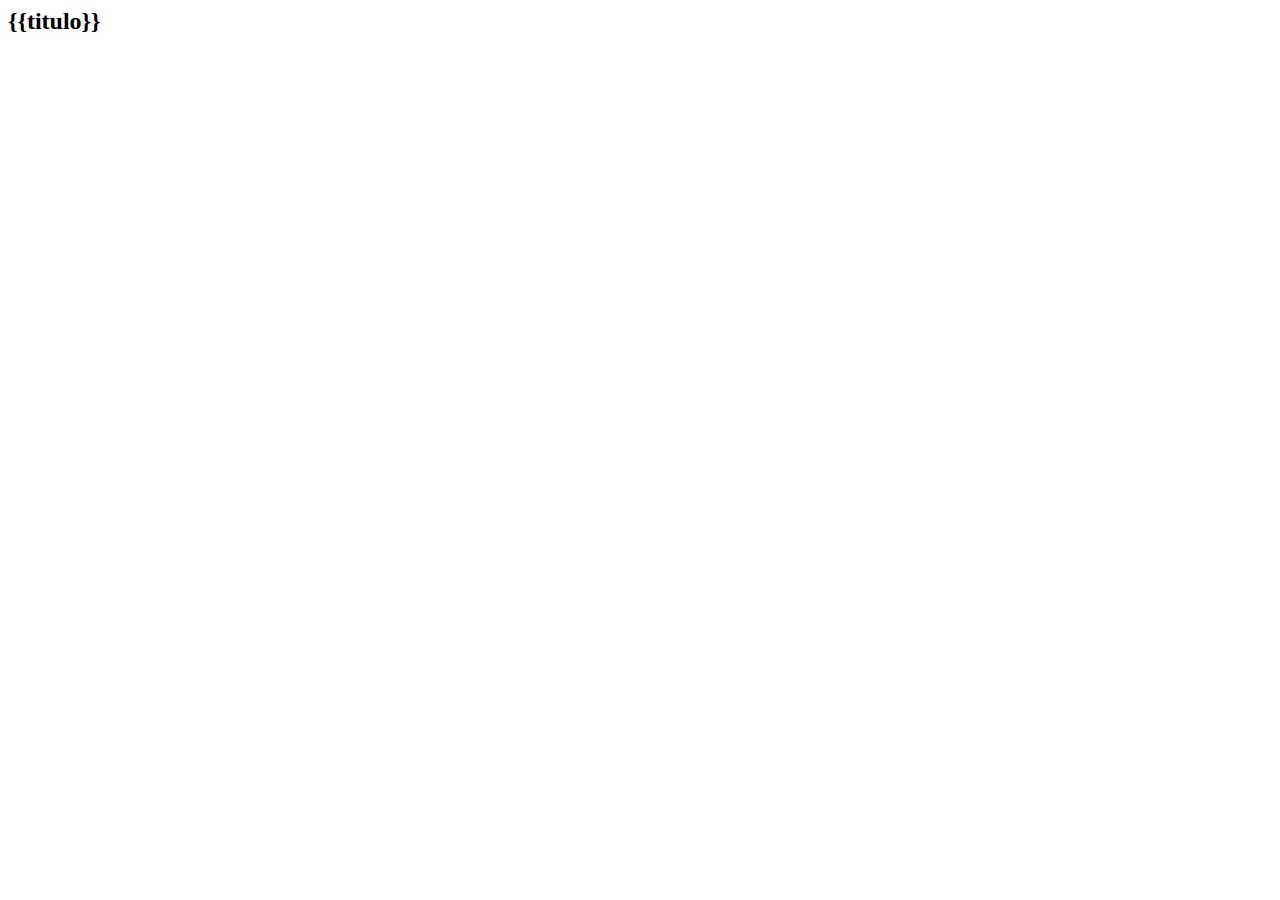
==== templates/index.html @ 5922580b "Este archivo es la vista del proyecto" ====
<html>
	<head>
		<script src="https://ajax.googleapis.com/ajax/libs/jquery/3.2.0/jquery.min.js"></script>
		<script>
			$(document).ready(function(){
				function generar(){
					$.ajax({
						type: "GET",
						url: "/aleatorio",
						success: function(data) {
							var obj=jQuery.parseJSON(data);
							var resp="<table border='2'><tr><td>Ritmo cardiaco</td><td>"+obj.RR+
							"</td></tr><tr><td>Variabilidad del ritmo cardiaco</td><td>"+obj.HR+"</table>";
							$("#datos").html(resp);
						}
					});		
				}
				setInterval(generar,2000); 
			});
		</script>
	</head>
	<body>
		<h2>{{titulo}}</h2>
		<br>
		<div id="datos"></div>	
	</body>
</html>
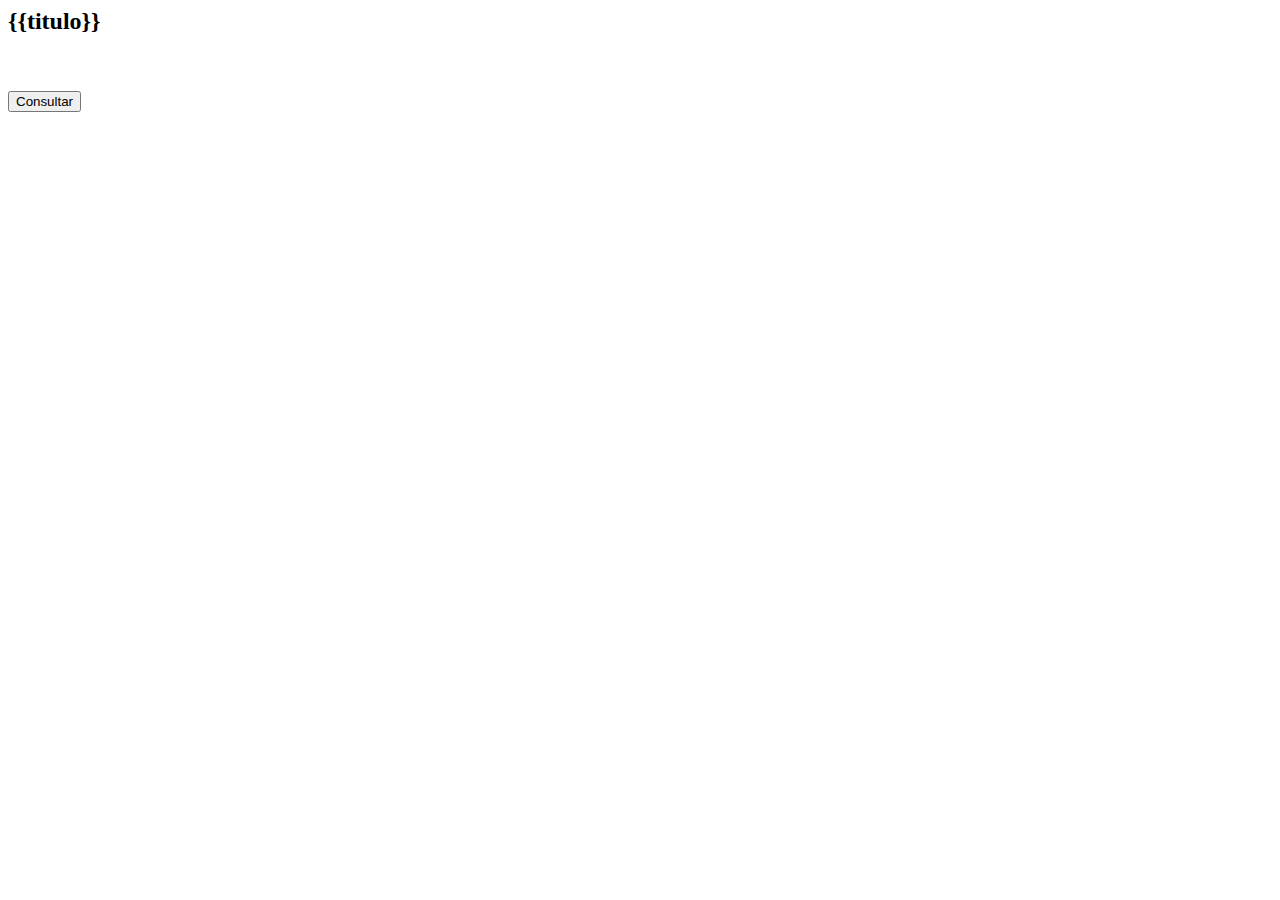
==== commit 07567d2b: "agregando boton para mostrar todos los datos almacenados en la base de datos" ====
--- a/templates/index.html
+++ b/templates/index.html
@@ -13,8 +13,18 @@
 							"</td></tr><tr><td>Variabilidad del ritmo cardiaco</td><td>"+obj.HR+"</table>";
 							$("#datos").html(resp);
 						}
-					});		
+					});
 				}
+				
+				$('#consultar').click(function(){
+					$.ajax({
+						type: "GET",
+						url: "/consultarT",
+						success: function(data) {
+							$("#mostrardatos").html(data);
+						}
+					});
+				});
 				setInterval(generar,2000); 
 			});
 		</script>
@@ -22,6 +32,10 @@
 	<body>
 		<h2>{{titulo}}</h2>
 		<br>
-		<div id="datos"></div>	
+		<div id="datos"></div>
+		<br>
+		<button id="consultar">Consultar</button>
+        <br><br>
+		<div id="mostrardatos"></div>
 	</body>
 </html>
